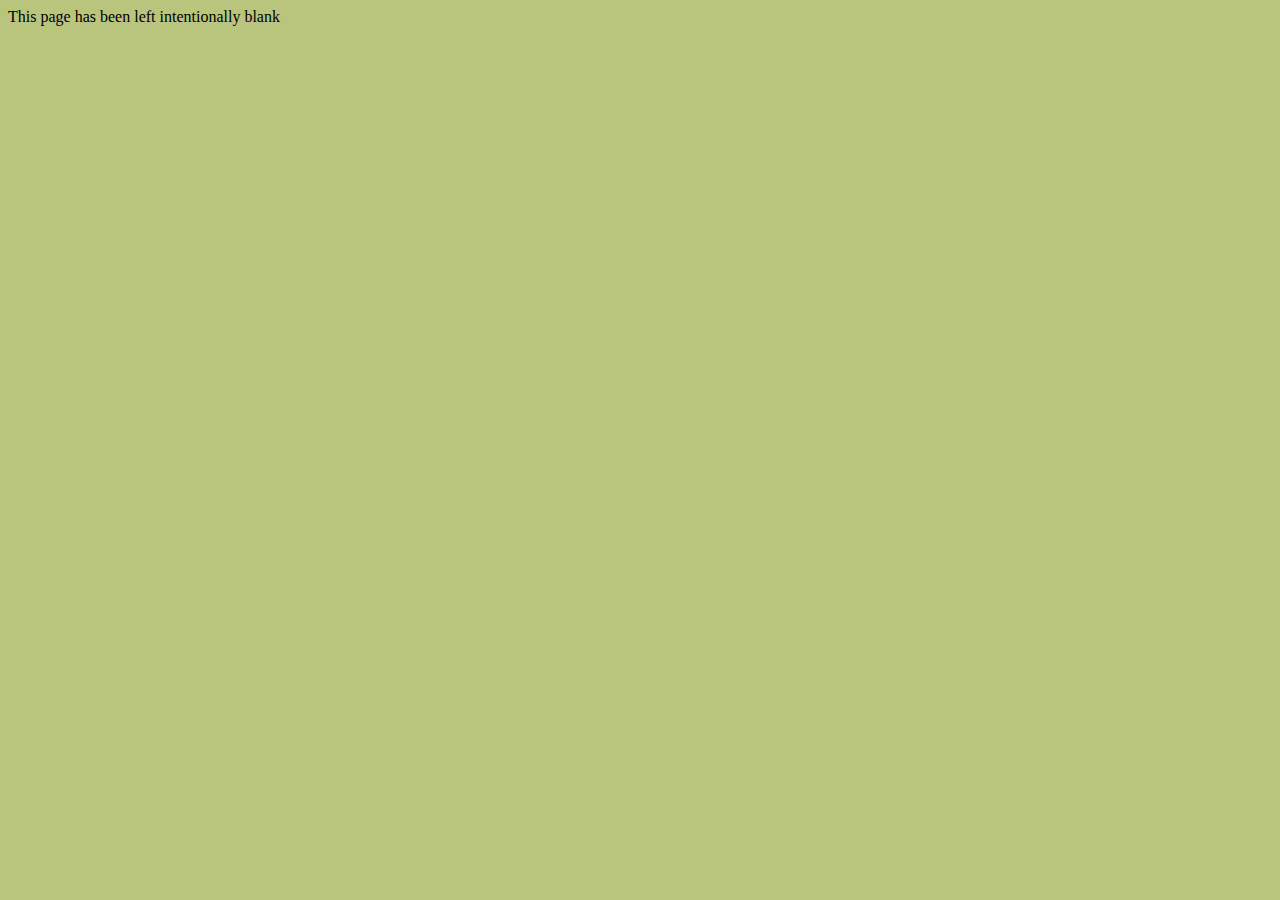
==== Tickets.html @ 3ce73c61 "populated div objects" ====
<!DOCTYPE html>
<html lang = "en">
<meta charset="UTF-8">
  <head>
    <title>Tickets</title>
    <link rel="stylesheet" type="text/css" href="Site.css">
  </head>
<body>
This page has been left intentionally blank
  </body>
---- Site.css ----
h1{
text-align: center;
font-family: Helvetica, Arial, Sans-Serif;
width: 300px;
background-color: #ffffff;
border: 10px solid black;
padding: 5px;
margin: auto;
font-size: 40px;
}
div{
text-align: center;
font-family: Helvetica, Arial, Sans-Serif;
max-width: 5000px;
background:#7f7f7f;
  background:rgba(138, 138, 138,0.5);
border: 5px solid black;
padding: 5px;
margin: auto;
font-size: 40px;
}
a{
text-decoration-color: #363636;
text-emphasis-color: -color: #005c26;
text-align: center;
font-family: Helvetica, Arial, Sans-Serif;
width: 300px;
background-color: #ffffff;
border: 15px solid black;
padding: 5px;
margin: auto;
font-size: 40px;
}
h4{
text-align: center;
  font-family: Helvetica, Arial, Sans-Serif;
  width: 100px;
  background-color: #ffffff;
  border: 5px solid black;
  padding: 10px;
  margin: auto;
  opacity: 1;
}


body {
 background-image: url("https://f4.bcbits.com/img/a0798007642_16.jpg");
 background-repeat: repeat-x;
 background-color: #B8C57A;
}
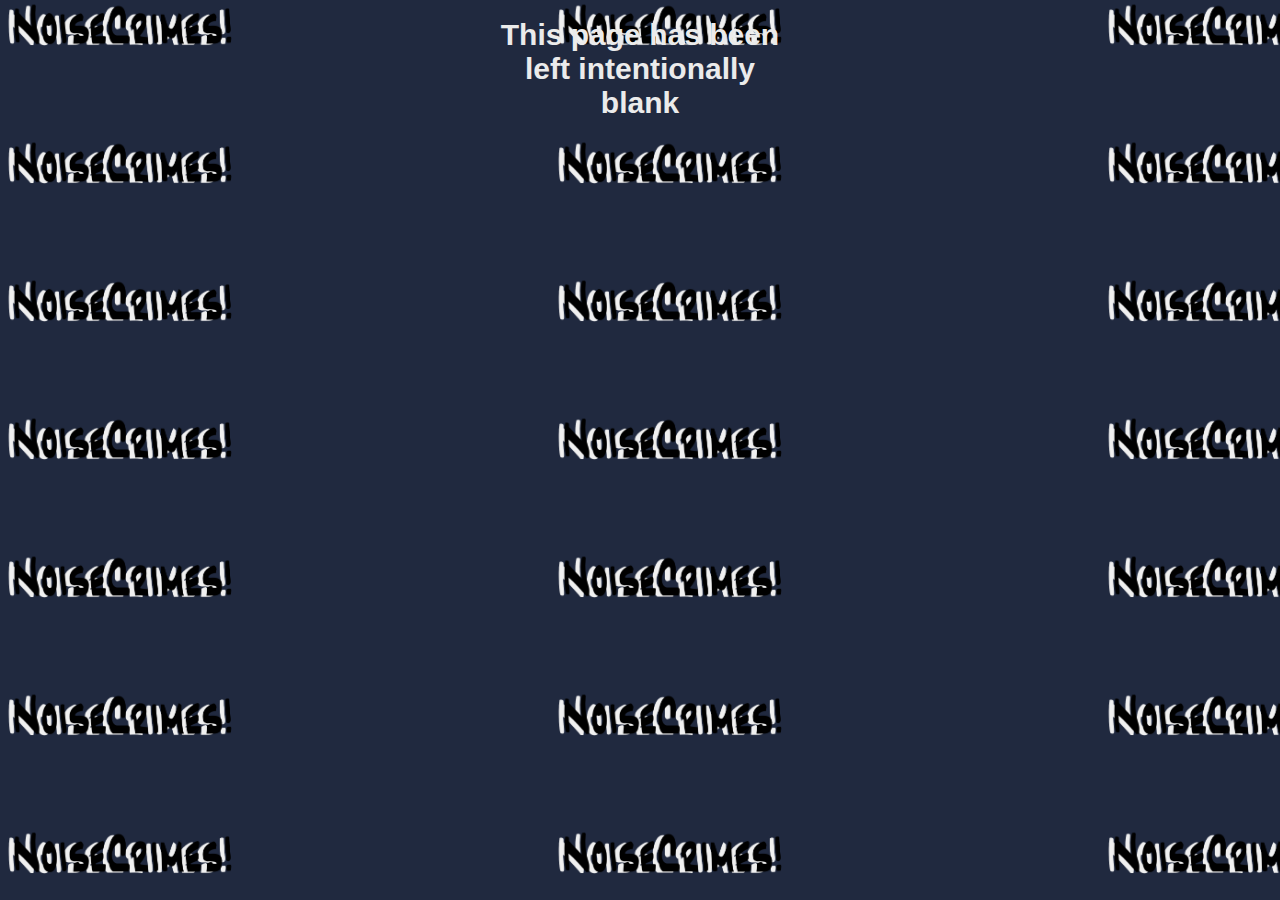
==== commit 2d3b5fc0: "added ticket page" ====
--- a/Tickets.html
+++ b/Tickets.html
@@ -6,5 +6,5 @@
     <link rel="stylesheet" type="text/css" href="Site.css">
   </head>
 <body>
-This page has been left intentionally blank
+<h3>This page has been left intentionally blank</h3>
   </body>
--- a/Site.css
+++ b/Site.css
@@ -2,49 +2,59 @@
 text-align: center;
 font-family: Helvetica, Arial, Sans-Serif;
 width: 300px;
-background-color: #ffffff;
-border: 10px solid black;
-padding: 5px;
+background-color: #010308;
+padding: 15px;
 margin: auto;
-font-size: 40px;
+font-size: 60px;
+color: #ebebeb;
+}
+h2{
+  width: 500px;
+  height: 150px;
+  margin: auto;
+}
+h3{
+text-align: center;
+font-family: Helvetica, Arial, Sans-Serif;
+width: 300px;
+margin: auto;
+font-size: 30px;
+padding: 10px;
+color: #ebebeb;
+}
+p{
+  color: #ebeaeb;
+}
+h4{
+  width: 100px;
+  height: 700px;
+}
+img{
+  width: 1195px;
+  height: 300px;
 }
 div{
 text-align: center;
 font-family: Helvetica, Arial, Sans-Serif;
 max-width: 5000px;
-background:#7f7f7f;
-  background:rgba(138, 138, 138,0.5);
-border: 5px solid black;
-padding: 5px;
+background:rgba(10, 10, 10,0.5);
+padding: 10px;
 margin: auto;
-font-size: 40px;
 }
 a{
-text-decoration-color: #363636;
-text-emphasis-color: -color: #005c26;
+text-decoration-color: #E4832C;
+text-emphasis-color: #9F5224;
 text-align: center;
 font-family: Helvetica, Arial, Sans-Serif;
 width: 300px;
-background-color: #ffffff;
-border: 15px solid black;
-padding: 5px;
-margin: auto;
+background-color: #FAE1B9;
+padding: 10px;
+align-content: center;
 font-size: 40px;
+margin-left: auto;
 }
-h4{
-text-align: center;
-  font-family: Helvetica, Arial, Sans-Serif;
-  width: 100px;
-  background-color: #ffffff;
-  border: 5px solid black;
-  padding: 10px;
-  margin: auto;
-  opacity: 1;
-}
-
-
 body {
- background-image: url("https://f4.bcbits.com/img/a0798007642_16.jpg");
- background-repeat: repeat-x;
- background-color: #B8C57A;
+ background-image: url("NCLogo.png");
+ background-size: contain;
+ background-color: #20293F;
 }
